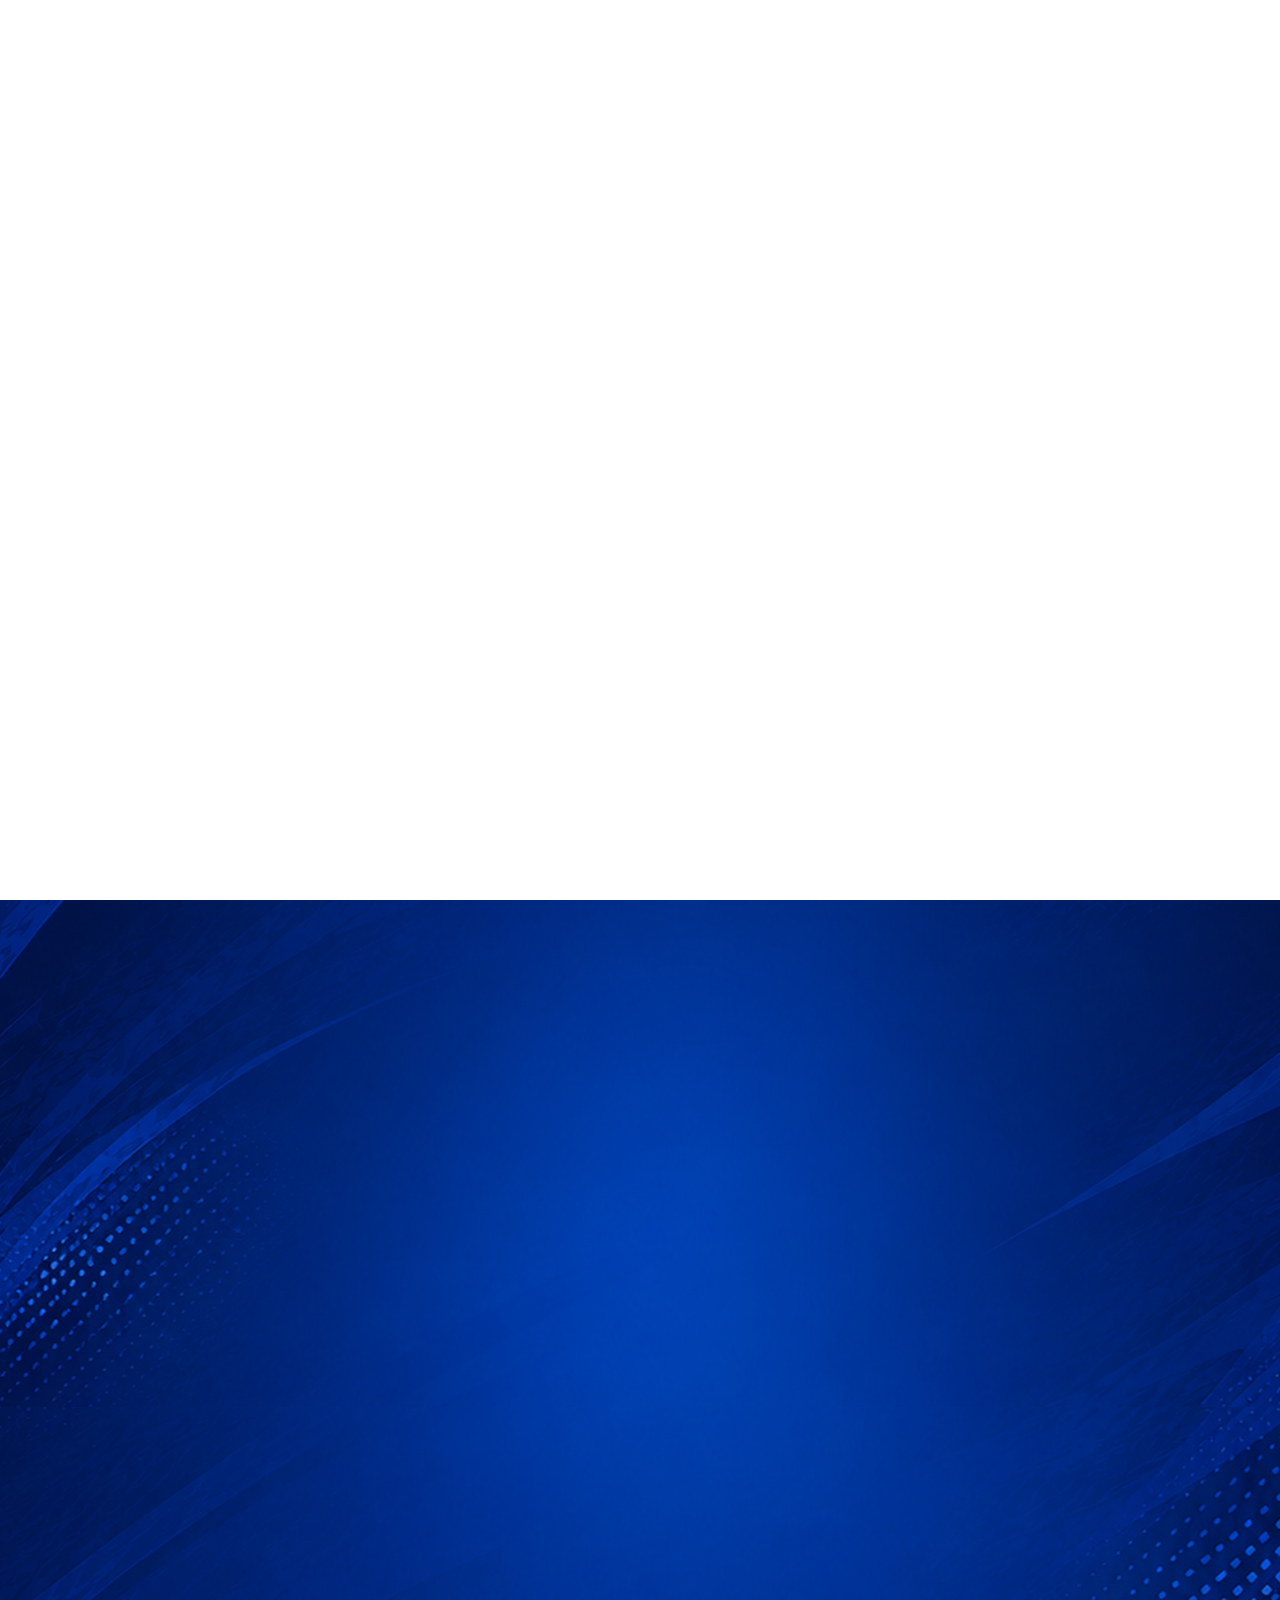
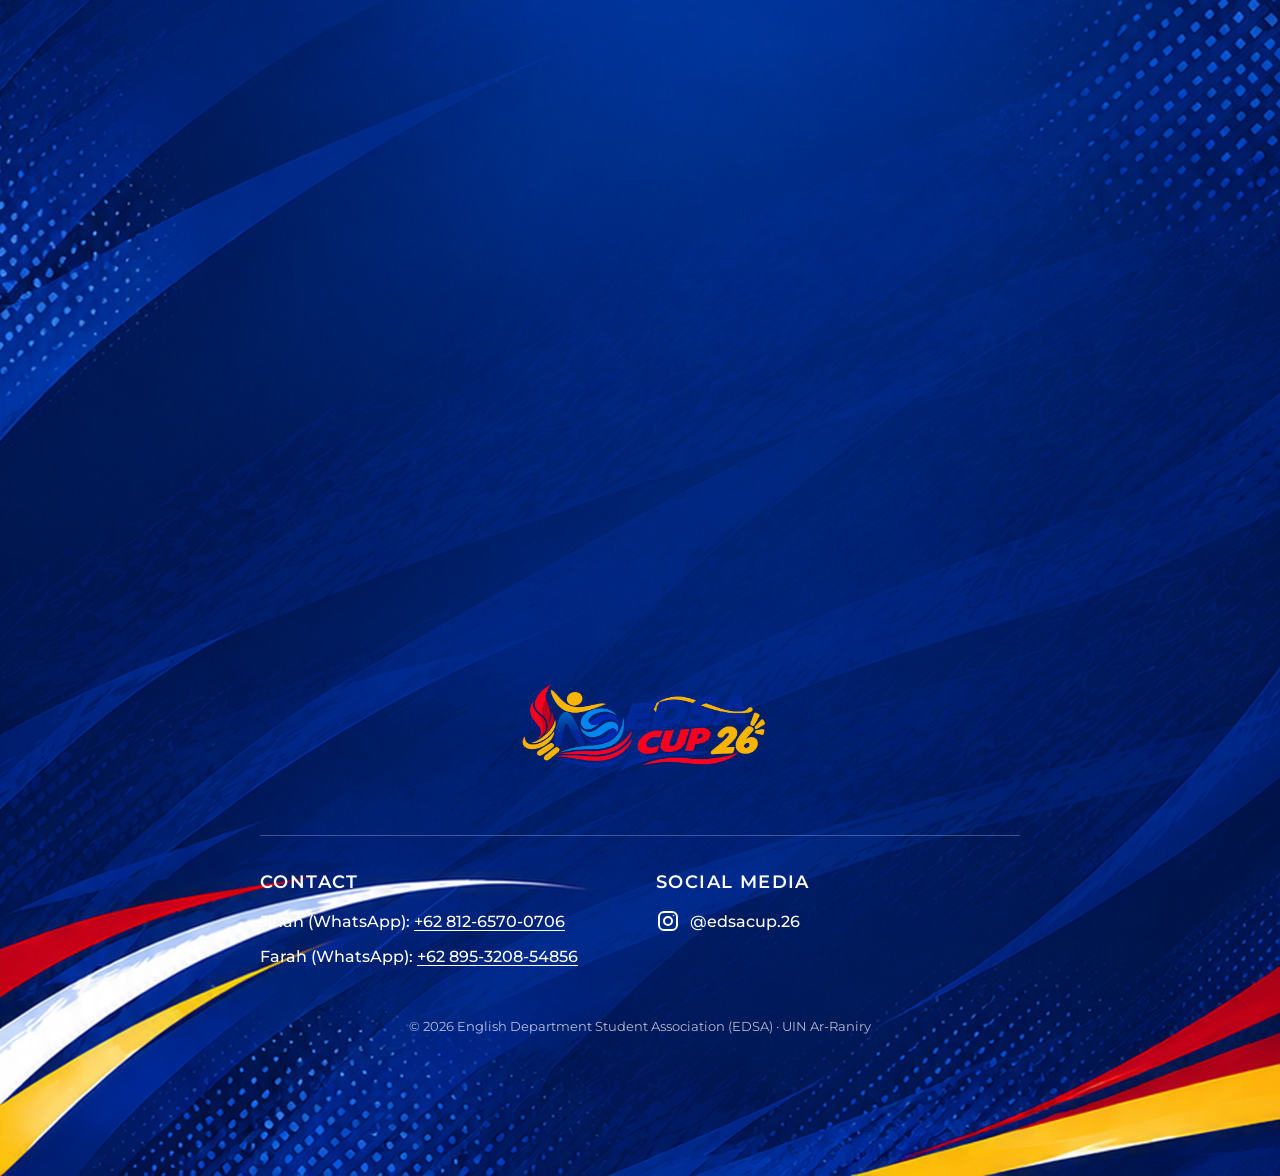
==== index.html @ c95a0385 "Fix HTML structure and update event details" ====
<!DOCTYPE html>
<html lang="en">
<head>
  <meta charset="UTF-8">
  <meta name="viewport" content="width=device-width, initial-scale=1.0">
  <title>EDSA Cup 2026</title>
  <meta name="description" content="EDSA Cup 26 - Badminton and Futsal tournament by the English Department Student Association, UIN Ar-Raniry.">
  <link rel="icon" href="Picture/Logo%20only.png">

  <link rel="preconnect" href="https://fonts.googleapis.com">
  <link rel="preconnect" href="https://fonts.gstatic.com" crossorigin>
  <link href="https://fonts.googleapis.com/css2?family=Montserrat:ital,wght@0,400;0,500;0,600;0,700;0,800;1,700&display=swap" rel="stylesheet">

  <link rel="stylesheet" href="style.css">

  <!-- Kalau intro sudah pernah diputar di kunjungan ini (misal balik dari register.html),
       sembunyikan dari awal supaya tidak ada kedipan -->
  <script>
    try {
      if (sessionStorage.getItem("edsaIntroSeen")) {
        var s = document.createElement("style");
        s.textContent = ".intro{display:none!important}body.is-intro{overflow:auto!important}";
        document.head.appendChild(s);
      }
    } catch (e) { /* abaikan */ }
  </script>
</head>
<body class="is-intro">

  <!-- INTRO VIDEO (plays first, then slides up) -->
  <div class="intro" id="intro" aria-label="EDSA Cup 2026 intro">
    <video class="intro__video" id="intro-video" playsinline preload="auto">
      <source src="Video/EDSA_Cup_26_logo_motion.mp4" type="video/mp4">
    </video>
    <button class="intro__skip" id="intro-skip" type="button">Skip &rsaquo;</button>
  </div>
  <noscript>
    <style>
      .intro { display: none; }
      body.is-intro { overflow: auto; }
    </style>
  </noscript>

  <!-- NAVBAR -->
  <header class="navbar" id="navbar">
    <a href="#home" class="navbar__brand">
      <img src="Picture/Logo%20only.png" alt="EDSA Cup logo" class="navbar__logo">
      <span class="navbar__title">EDSA CUP 2026</span>
    </a>
  </header>

  <main class="page">

    <!-- HERO -->
    <section class="hero" id="home">
      <div class="hero__inner">
        <div class="hero__main">
          <img src="Picture/Edsa%20cup.png" alt="EDSA Cup 26" class="hero__logo">
          <a href="register.html" class="btn-register">REGISTER</a>
        </div>

        <aside class="date-card reveal">
          <h2 class="date-card__title">DATE EVENT</h2>
          <p>Badminton competition : 5 &amp; 6 December 2026</p>
          <p>Futsal competition : 6 December 2026</p>
          <p class="date-card__note">Note : Badminton have two days competition</p>
        </aside>
      </div>
    </section>

    <!-- ABOUT -->
    <section class="about" id="about">
      <div class="container about__inner">
        <div class="about__text reveal">
          <h2 class="section-title">ABOUT EDSA CUP</h2>
          <p>More Than a Competition, It's a Celebration of Unity.</p>
          <p>
            EDSA Cup 26 is a sports tournament organized by the English Department
            Student Association (EDSA), bringing students together through the spirit
            of sportsmanship, teamwork, and healthy competition.
          </p>
          <p>
            Featuring Badminton and Futsal, this event provides a platform for students
            to showcase their talents, challenge their limits, and build meaningful
            connections beyond the classroom.
          </p>
          <p>
            Through every match and every moment, we believe that true victory is not
            only about winning, but also about courage, unity, and the passion to grow
            together.
          </p>
          <p><strong>Play Bold, Stay Gold.</strong></p>
        </div>
        <img src="Picture/SPORTS.png" alt="" class="about__art reveal" aria-hidden="true">
      </div>
    </section>

    <!-- COMPETITIONS -->
    <section class="competition" id="competition">
      <div class="container">
        <h2 class="section-title reveal">EVENT COMPETITION</h2>

        <div class="comp-grid">
          <article class="comp-card comp-card--futsal reveal">
            <img src="Picture/futsal.jpg" alt="Futsal player" class="comp-card__img">
            <div class="comp-card__body">
              <h3 class="comp-card__title">FUTSAL</h3>
              <p class="comp-card__date">5 December 2026</p>
              <a href="register.html#futsal" class="comp-card__btn">Register</a>
            </div>
          </article>

          <article class="comp-card comp-card--badminton reveal">
            <img src="Picture/badminton.jpg" alt="Badminton player" class="comp-card__img">
            <div class="comp-card__body">
              <h3 class="comp-card__title">BADMINTON</h3>
              <p class="comp-card__date">5 &amp; 6 December 2026</p>
              <a href="register.html#badminton" class="comp-card__btn">Register</a>
            </div>
          </article>
        </div>
      </div>
    </section>

    <!-- FOOTER / CONTACT -->
    <footer class="footer" id="contact">
      <div class="container footer__inner">
        <img src="Picture/Edsa%20cup.png" alt="EDSA Cup 26" class="footer__logo">

        <div class="footer__info">
          <div class="footer__col">
            <h3 class="footer__heading">CONTACT</h3>
            <ul class="contact-list" id="contact-list">
              <!-- Diisi otomatis dari script.js (CONFIG.contacts) -->
            </ul>
          </div>

          <div class="footer__col">
            <h3 class="footer__heading">SOCIAL MEDIA</h3>
            <ul class="contact-list">
              <li>
                <a href="#" class="social-link" id="instagram-link" target="_blank" rel="noopener noreferrer">
                  <svg class="social-link__icon" viewBox="0 0 24 24" fill="none" stroke="currentColor" stroke-width="2" stroke-linecap="round" stroke-linejoin="round" aria-hidden="true">
                    <rect x="3" y="3" width="18" height="18" rx="5"></rect>
                    <circle cx="12" cy="12" r="4"></circle>
                    <circle cx="17.5" cy="6.5" r="0.8" fill="currentColor" stroke="none"></circle>
                  </svg>
                  <span id="instagram-text">Instagram</span>
                </a>
              </li>
            </ul>
          </div>
        </div>

        <p class="footer__copy">&copy; 2026 English Department Student Association (EDSA) &middot; UIN Ar-Raniry</p>
      </div>
    </footer>

  </main>

  <script src="script.js"></script>
</body>
</html>
---- style.css ----
/* ==========================================================
   EDSA CUP 2026 - style.css
   ========================================================== */

:root {
  --blue-dark: #02307f;
  --blue: #0a3fa5;
  --blue-light: #5d7fb8;
  --purple: #4b3f9a;
  --purple-hover: #5c4fb5;
  --red: #f81414;
  --lime: #dcf50c;
  --white: #ffffff;
  --radius: 18px;
  --nav-h: 58px;
  --font: "Montserrat", system-ui, -apple-system, "Segoe UI", sans-serif;
}

*,
*::before,
*::after {
  box-sizing: border-box;
}

html {
  scroll-behavior: smooth;
  scroll-padding-top: var(--nav-h);
}

body {
  margin: 0;
  font-family: var(--font);
  color: var(--white);
  background: var(--blue-dark);
  line-height: 1.6;
  -webkit-font-smoothing: antialiased;
}

img {
  max-width: 100%;
  display: block;
}

p {
  margin: 0 0 0.6rem;
}

.container {
  width: min(1180px, 100% - 3rem);
  margin-inline: auto;
}

.section-title {
  font-size: clamp(1.4rem, 2.6vw, 2rem);
  font-weight: 600;
  letter-spacing: 0.01em;
  margin: 0 0 1.4rem;
}

/* ---------- INTRO VIDEO ---------- */
body.is-intro {
  overflow: hidden;
}

.intro {
  position: fixed;
  inset: 0;
  height: 100vh;
  height: 100dvh;
  z-index: 300;
  background: #ffffff; /* samakan dengan warna background videonya */
  display: flex;
  align-items: center;
  justify-content: center;
  transition: transform 0.95s cubic-bezier(0.77, 0, 0.18, 1);
  will-change: transform;
}

.intro.is-hidden {
  transform: translateY(-100%);
  pointer-events: none;
}

.intro__video {
  width: 100%;
  height: 100%;
  object-fit: cover; /* video memenuhi seluruh layar, tanpa garis/pinggiran */
}

/* tombol skip disembunyikan */
.intro__skip {
  display: none;
}

/* ---------- NAVBAR ---------- */
.navbar {
  position: fixed;
  inset: 0 0 auto 0;
  height: var(--nav-h);
  background: var(--white);
  display: flex;
  align-items: center;
  z-index: 100;
  transition: box-shadow 0.3s ease;
}

.navbar.is-scrolled {
  box-shadow: 0 4px 18px rgba(0, 0, 0, 0.25);
}

.navbar__brand {
  display: flex;
  align-items: center;
  gap: 0.9rem;
  margin-left: clamp(1rem, 12vw, 170px);
  text-decoration: none;
}

.navbar__logo {
  height: 40px;
  width: auto;
}

.navbar__title {
  color: #1b1b1b;
  font-weight: 700;
  font-style: italic;
  font-size: 1.1rem;
  letter-spacing: 0.3em;
}

/* ---------- PAGE BACKGROUND ---------- */
/* Tiap section punya background sendiri (frame 1920x1000, rasio 1.92:1).
   min-height: 52.08vw = tinggi frame asli, jadi gambar tampil utuh dan
   sambungan antar section tetap pas. */
.page {
  padding-top: var(--nav-h);
  background-color: var(--blue-dark);
}

.hero,
.about,
.competition,
.footer {
  background-color: var(--blue-dark);
  background-repeat: no-repeat;
  background-position: center;
  background-size: cover;
}

.hero {
  background-image: url("Background/bg-hero.png");
}

.about {
  background-image: url("Background/bg-about.png");
}

.competition {
  background-image: url("Background/bg-competition.png");
}

.footer {
  background-image: url("Background/bg-footer.png");
}

/* ---------- HERO ---------- */
.hero {
  position: relative;
  min-height: max(640px, 52.08vw);
  display: flex;
  align-items: center;
  padding: 3rem 0 6rem;
}

.hero__inner {
  width: min(1180px, 100% - 3rem);
  margin-inline: auto;
  display: grid;
  grid-template-columns: 1.5fr 1fr;
  align-items: start;
  gap: 2rem;
}

.hero__main {
  display: flex;
  flex-direction: column;
  align-items: flex-start;
  gap: 2.2rem;
  padding-top: 1rem;
}

.hero__logo {
  width: min(780px, 100%);
  filter: drop-shadow(0 10px 24px rgba(0, 0, 0, 0.3));
}

.btn-register {
  display: inline-block;
  background: var(--purple);
  color: var(--white);
  font-weight: 700;
  font-size: 1.05rem;
  letter-spacing: 0.02em;
  text-decoration: none;
  padding: 0.85rem 2.2rem;
  border-radius: 14px;
  margin-left: 2rem;
  box-shadow: 0 8px 22px rgba(20, 10, 80, 0.35);
  transition: transform 0.2s ease, background 0.2s ease, box-shadow 0.2s ease;
}

.btn-register:hover,
.btn-register:focus-visible {
  background: var(--purple-hover);
  transform: translateY(-3px);
  box-shadow: 0 12px 28px rgba(20, 10, 80, 0.45);
}

/* glass card */
.date-card {
  margin-top: 4.2rem;
  padding: 1.6rem 1.8rem;
  border-radius: 34px;
  background: rgba(255, 255, 255, 0.14);
  border: 1px solid rgba(255, 255, 255, 0.3);
  backdrop-filter: blur(10px);
  -webkit-backdrop-filter: blur(10px);
  box-shadow: 0 10px 30px rgba(0, 0, 0, 0.15);
}

.date-card__title {
  margin: 0 0 0.8rem;
  font-size: 1.6rem;
  font-weight: 600;
}

.date-card p {
  font-size: 0.98rem;
  font-weight: 500;
  margin-bottom: 0.45rem;
}

.date-card__note {
  margin-top: 0.8rem;
}

/* ---------- ABOUT ---------- */
.about {
  min-height: 52.08vw;
  display: flex;
  align-items: center;
  padding: 5rem 0 6rem;
}

.about__inner {
  display: grid;
  grid-template-columns: 1.6fr 1fr;
  align-items: center;
  gap: 2rem;
}

.about__text p {
  font-size: 1.02rem;
  font-weight: 500;
  margin-bottom: 0.4rem;
}

.about__art {
  width: 100%;
  max-width: 380px;
  justify-self: end;
  opacity: 0.75;
}

/* ---------- COMPETITION ---------- */
.competition {
  min-height: 52.08vw;
  display: flex;
  align-items: center;
  padding: 4rem 0 6rem;
}

.comp-grid {
  display: grid;
  grid-template-columns: repeat(2, 1fr);
  gap: 3rem;
}

.comp-card {
  display: flex;
  gap: 1.6rem;
  padding: 1rem;
  min-height: 320px;
  transition: transform 0.25s ease, box-shadow 0.25s ease;
}

.comp-card:hover {
  transform: translateY(-6px);
  box-shadow: 0 18px 36px rgba(0, 0, 0, 0.35);
}

.comp-card--futsal {
  background: var(--red);
}

.comp-card--badminton {
  background: var(--lime);
}

.comp-card__img {
  width: 46%;
  height: 100%;
  min-height: 290px;
  object-fit: cover;
  flex-shrink: 0;
}

.comp-card__body {
  display: flex;
  flex-direction: column;
  align-items: flex-start;
  padding-top: 0.2rem;
}

.comp-card__title {
  margin: 0 0 0.6rem;
  font-size: clamp(1.4rem, 2.4vw, 2rem);
  font-weight: 600;
  color: var(--white);
}

.comp-card__date {
  font-weight: 600;
  margin-bottom: 1.2rem;
}

.comp-card--futsal .comp-card__date {
  color: var(--white);
}

.comp-card--badminton .comp-card__date {
  color: #1a2a00;
}

.comp-card__btn {
  margin-top: auto;
  margin-bottom: 0.4rem;
  display: inline-block;
  padding: 0.6rem 1.5rem;
  border-radius: 12px;
  background: var(--blue-dark);
  color: var(--white);
  font-weight: 700;
  font-size: 0.9rem;
  text-decoration: none;
  transition: transform 0.2s ease, background 0.2s ease;
}

.comp-card__btn:hover,
.comp-card__btn:focus-visible {
  background: var(--purple);
  transform: translateY(-2px);
}

/* ---------- FOOTER ---------- */
.footer {
  min-height: 52.08vw;
  display: flex;
  align-items: center;
  padding: 4rem 0 2rem;
  text-align: center;
}

.footer__inner {
  margin-inline: auto;
}

.footer__inner {
  display: flex;
  flex-direction: column;
  align-items: center;
  gap: 1rem;
}

.footer__logo {
  width: min(280px, 70%);
}

.footer__cta {
  font-size: 1.15rem;
  font-weight: 600;
  margin: 0.4rem 0 0;
}

.footer .btn-register {
  margin-left: 0;
}

.footer__info {
  width: 100%;
  margin-top: 2rem;
  padding-top: 2rem;
  border-top: 1px solid rgba(255, 255, 255, 0.25);
  display: grid;
  grid-template-columns: repeat(2, 1fr);
  gap: 2rem;
  text-align: left;
  max-width: 760px;
}

.footer__heading {
  margin: 0 0 0.8rem;
  font-size: 1.1rem;
  font-weight: 600;
  letter-spacing: 0.08em;
}

.contact-list {
  list-style: none;
  margin: 0;
  padding: 0;
  display: flex;
  flex-direction: column;
  gap: 0.6rem;
  font-weight: 500;
}

.contact-list a {
  color: var(--white);
  text-underline-offset: 3px;
}

.contact-list a:hover,
.contact-list a:focus-visible {
  color: var(--lime);
}

.social-link {
  display: inline-flex;
  align-items: center;
  gap: 0.6rem;
  text-decoration: none;
}

.social-link__icon {
  width: 24px;
  height: 24px;
}

.footer__copy {
  margin-top: 2rem;
  font-size: 0.8rem;
  opacity: 0.7;
}

/* ---------- REVEAL ON SCROLL ---------- */
.reveal {
  opacity: 0;
  transform: translateY(26px);
  transition: opacity 0.7s ease, transform 0.7s ease;
}

.reveal.is-visible {
  opacity: 1;
  transform: none;
}

/* the hover transform on cards should win after reveal */
.comp-card.reveal.is-visible:hover {
  transform: translateY(-6px);
}

/* ---------- RESPONSIVE ---------- */
@media (max-width: 960px) {
  .hero {
    min-height: auto;
    padding-bottom: 4rem;
  }

  .hero__inner,
  .about__inner {
    grid-template-columns: 1fr;
  }

  .hero__main {
    align-items: center;
    text-align: center;
  }

  .btn-register {
    margin-left: 0;
  }

  .date-card {
    margin-top: 1rem;
  }

  .about__art {
    justify-self: center;
    max-width: 300px;
  }

  .comp-grid {
    grid-template-columns: 1fr;
    gap: 2rem;
  }
}

@media (max-width: 600px) {
  .footer__info {
    grid-template-columns: 1fr;
    text-align: center;
  }

  .social-link {
    justify-content: center;
  }
}

@media (max-width: 560px) {
  :root {
    --nav-h: 54px;
  }

  .navbar__brand {
    margin-left: 1rem;
    gap: 0.6rem;
  }

  .navbar__logo {
    height: 34px;
  }

  .navbar__title {
    font-size: 0.9rem;
    letter-spacing: 0.2em;
  }

  .about {
    padding: 3rem 0 4rem;
  }

  .comp-card {
    flex-direction: column;
    min-height: 0;
  }

  .comp-card__img {
    width: 100%;
    height: 240px;
    min-height: 0;
  }

  .comp-card__btn {
    margin-top: 0.4rem;
  }
}

@media (prefers-reduced-motion: reduce) {
  html {
    scroll-behavior: auto;
  }

  .reveal {
    opacity: 1;
    transform: none;
    transition: none;
  }
}
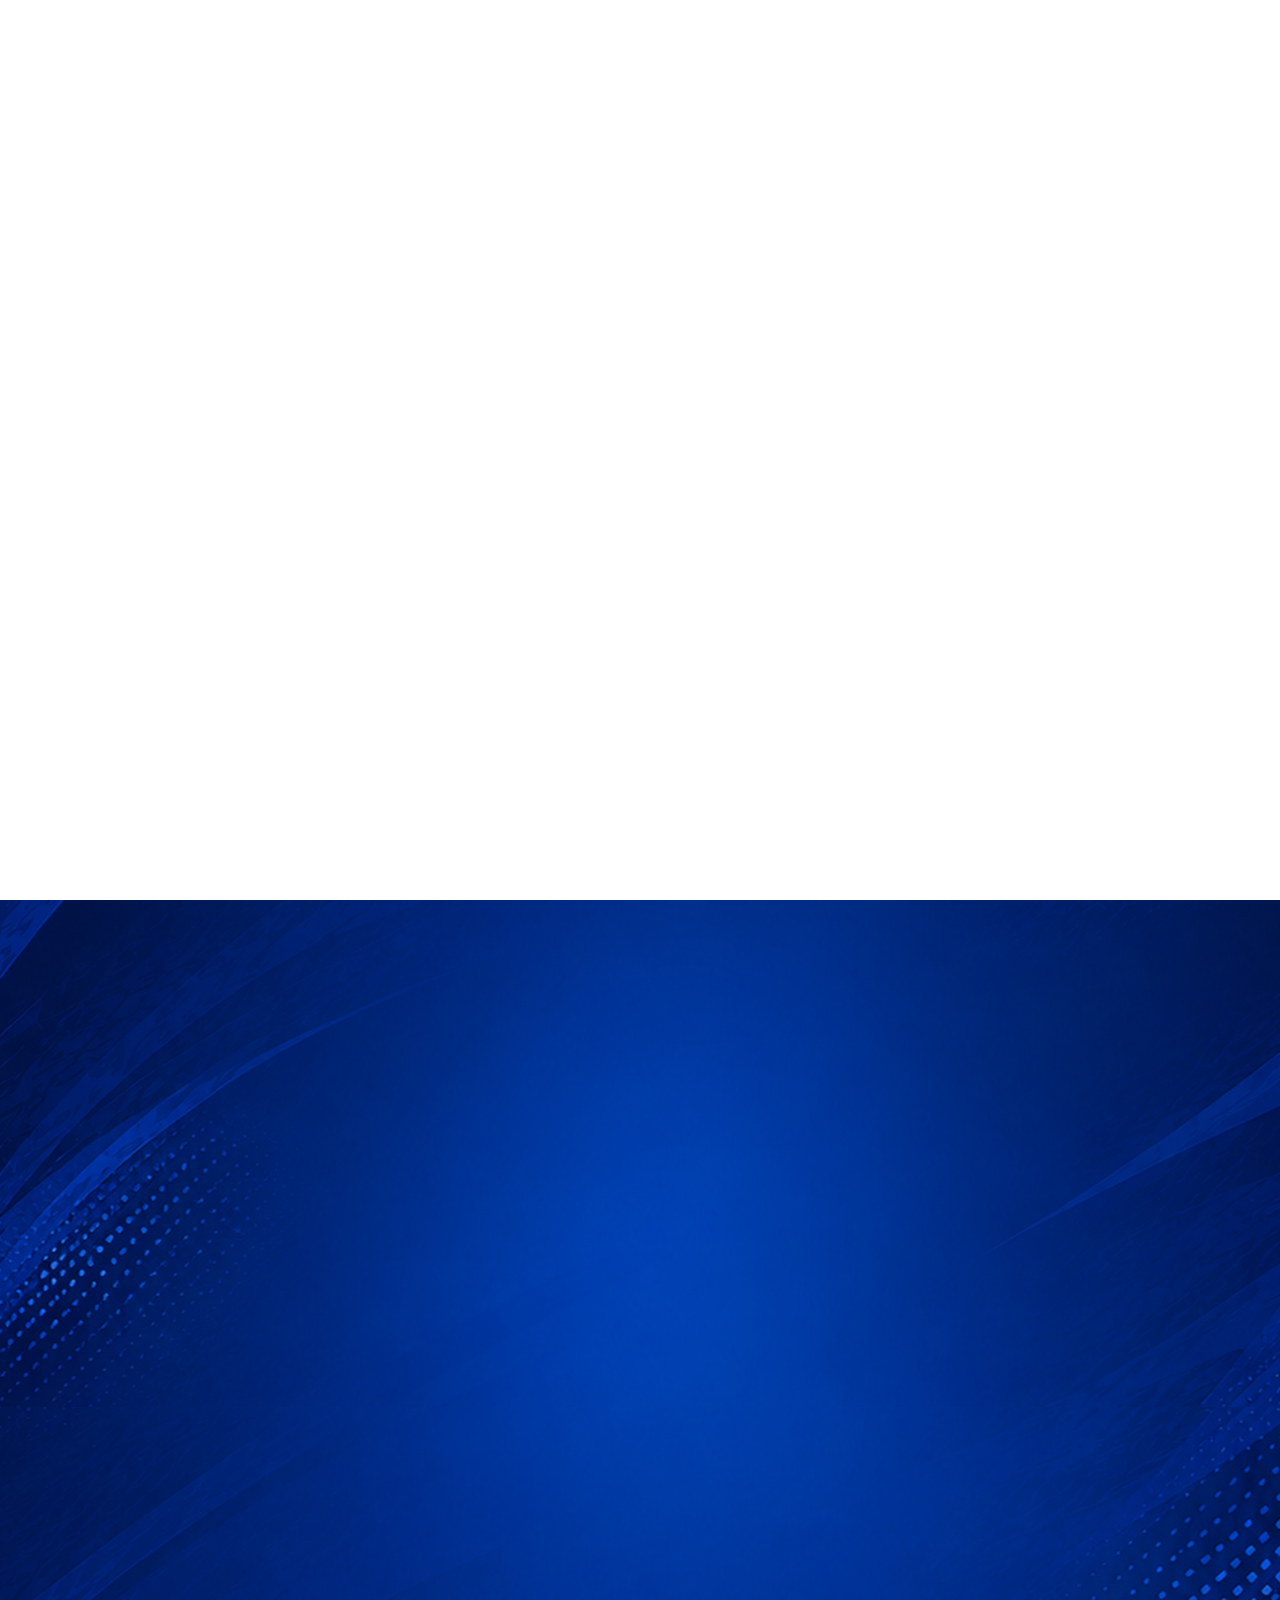
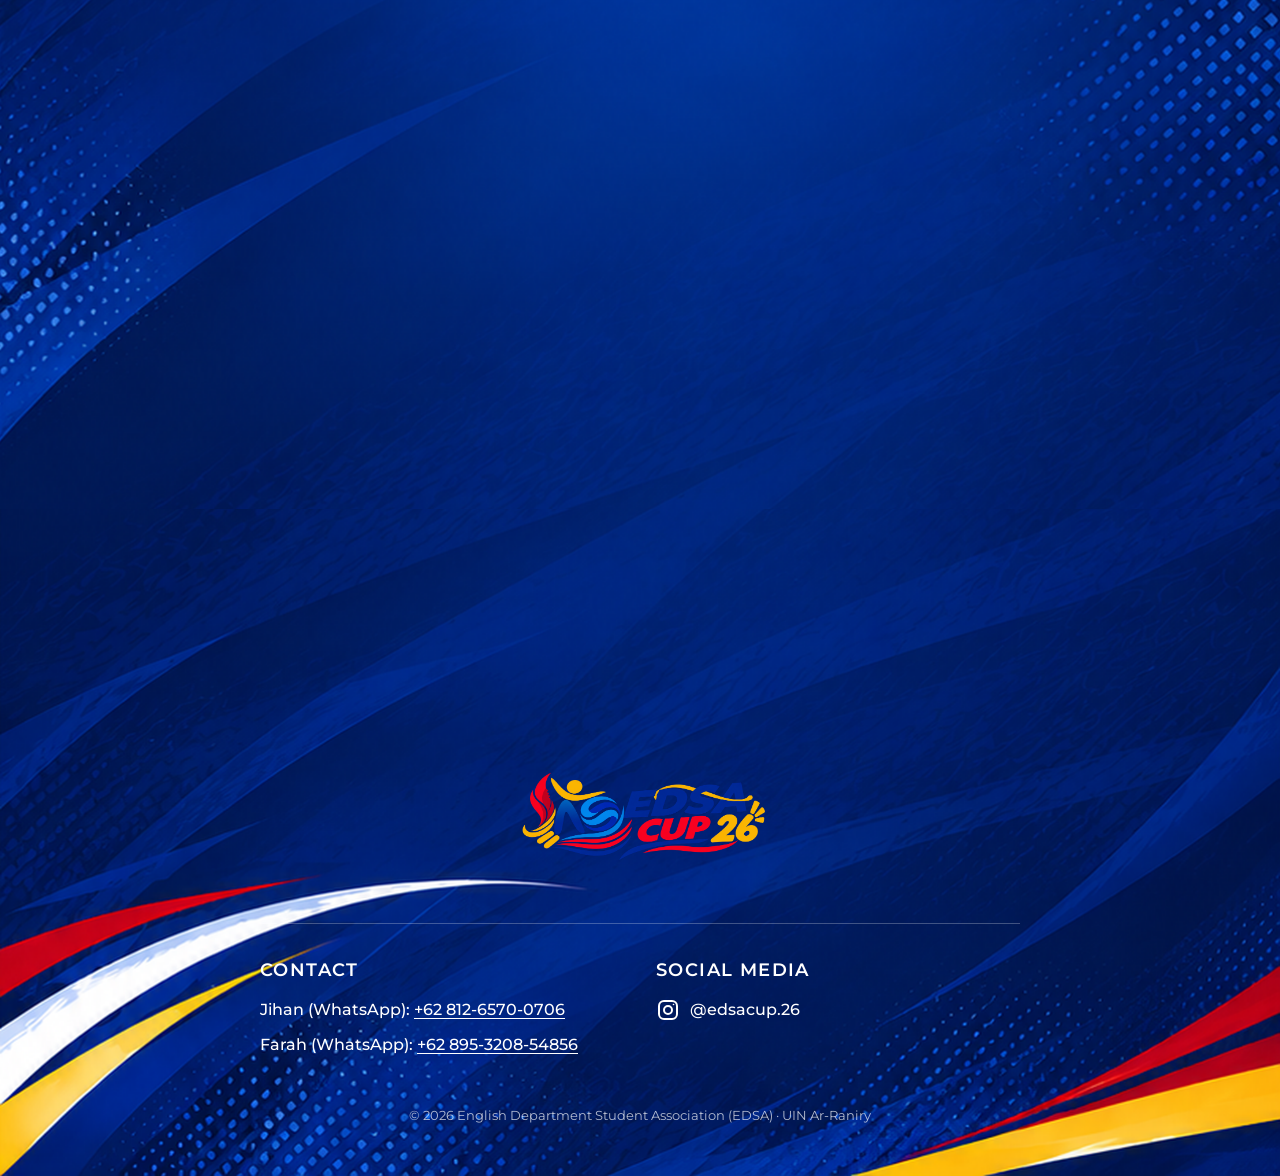
==== commit 35b73c62: "lot of change" ====
--- a/index.html
+++ b/index.html
@@ -45,8 +45,14 @@
   <header class="navbar" id="navbar">
     <a href="#home" class="navbar__brand">
       <img src="Picture/Logo%20only.png" alt="EDSA Cup logo" class="navbar__logo">
-      <span class="navbar__title">EDSA CUP 2026</span>
+      <span class="navbar__title">EDSA CUP 2026</span>      
     </a>
+
+    <nav class="navbar__nav" aria-label="Main navigation">
+      <a href="#about" class="navbar__link">About</a>
+      <a href="#competition" class="navbar__link">Event</a>
+      <a href="#contact" class="navbar__link">Contact</a>
+    </nav>
   </header>
 
   <main class="page">
@@ -62,7 +68,7 @@
         <aside class="date-card reveal">
           <h2 class="date-card__title">DATE EVENT</h2>
           <p>Badminton competition : 5 &amp; 6 December 2026</p>
-          <p>Futsal competition : 6 December 2026</p>
+          <p>Futsal competition : 5 December 2026</p>
           <p class="date-card__note">Note : Badminton have two days competition</p>
         </aside>
       </div>
@@ -105,7 +111,7 @@
             <img src="Picture/futsal.jpg" alt="Futsal player" class="comp-card__img">
             <div class="comp-card__body">
               <h3 class="comp-card__title">FUTSAL</h3>
-              <p class="comp-card__date">5 December 2026</p>
+              <p class="comp-card__date">6 December 2026</p>
               <a href="register.html#futsal" class="comp-card__btn">Register</a>
             </div>
           </article>
@@ -160,4 +166,4 @@
 
   <script src="script.js"></script>
 </body>
-</html>
+</html>
--- a/style.css
+++ b/style.css
@@ -114,6 +114,29 @@
   gap: 0.9rem;
   margin-left: clamp(1rem, 12vw, 170px);
   text-decoration: none;
+}
+
+.navbar__nav {
+  display: flex;
+  align-items: center;
+  gap: clamp(1rem, 2.5vw, 2.5rem);
+  margin-left: auto;
+  margin-right: clamp(1rem, 12vw, 170px);
+}
+
+.navbar__link {
+  color: #1b1b1b;
+  font-size: 0.95rem;
+  font-weight: 700;
+  text-decoration: none;
+  text-transform: uppercase;
+  letter-spacing: 0.08em;
+  transition: color 0.2s ease;
+}
+
+.navbar__link:hover,
+.navbar__link:focus-visible {
+  color: var(--blue);
 }
 
 .navbar__logo {
@@ -367,8 +390,8 @@
 .footer {
   min-height: 52.08vw;
   display: flex;
-  align-items: center;
-  padding: 4rem 0 2rem;
+  align-items: flex-end;
+  padding: 4rem 0 2.5rem;
   text-align: center;
 }
 
@@ -524,8 +547,19 @@
   }
 
   .navbar__brand {
-    margin-left: 1rem;
-    gap: 0.6rem;
+    margin-left: 0.75rem;
+    gap: 0.45rem;
+  }
+
+  .navbar__nav {
+    gap: 0.55rem;
+    margin-left: auto;
+    margin-right: 0.75rem;
+  }
+
+  .navbar__link {
+    font-size: 0.65rem;
+    letter-spacing: 0.02em;
   }
 
   .navbar__logo {
@@ -533,8 +567,7 @@
   }
 
   .navbar__title {
-    font-size: 0.9rem;
-    letter-spacing: 0.2em;
+    display: none;
   }
 
   .about {
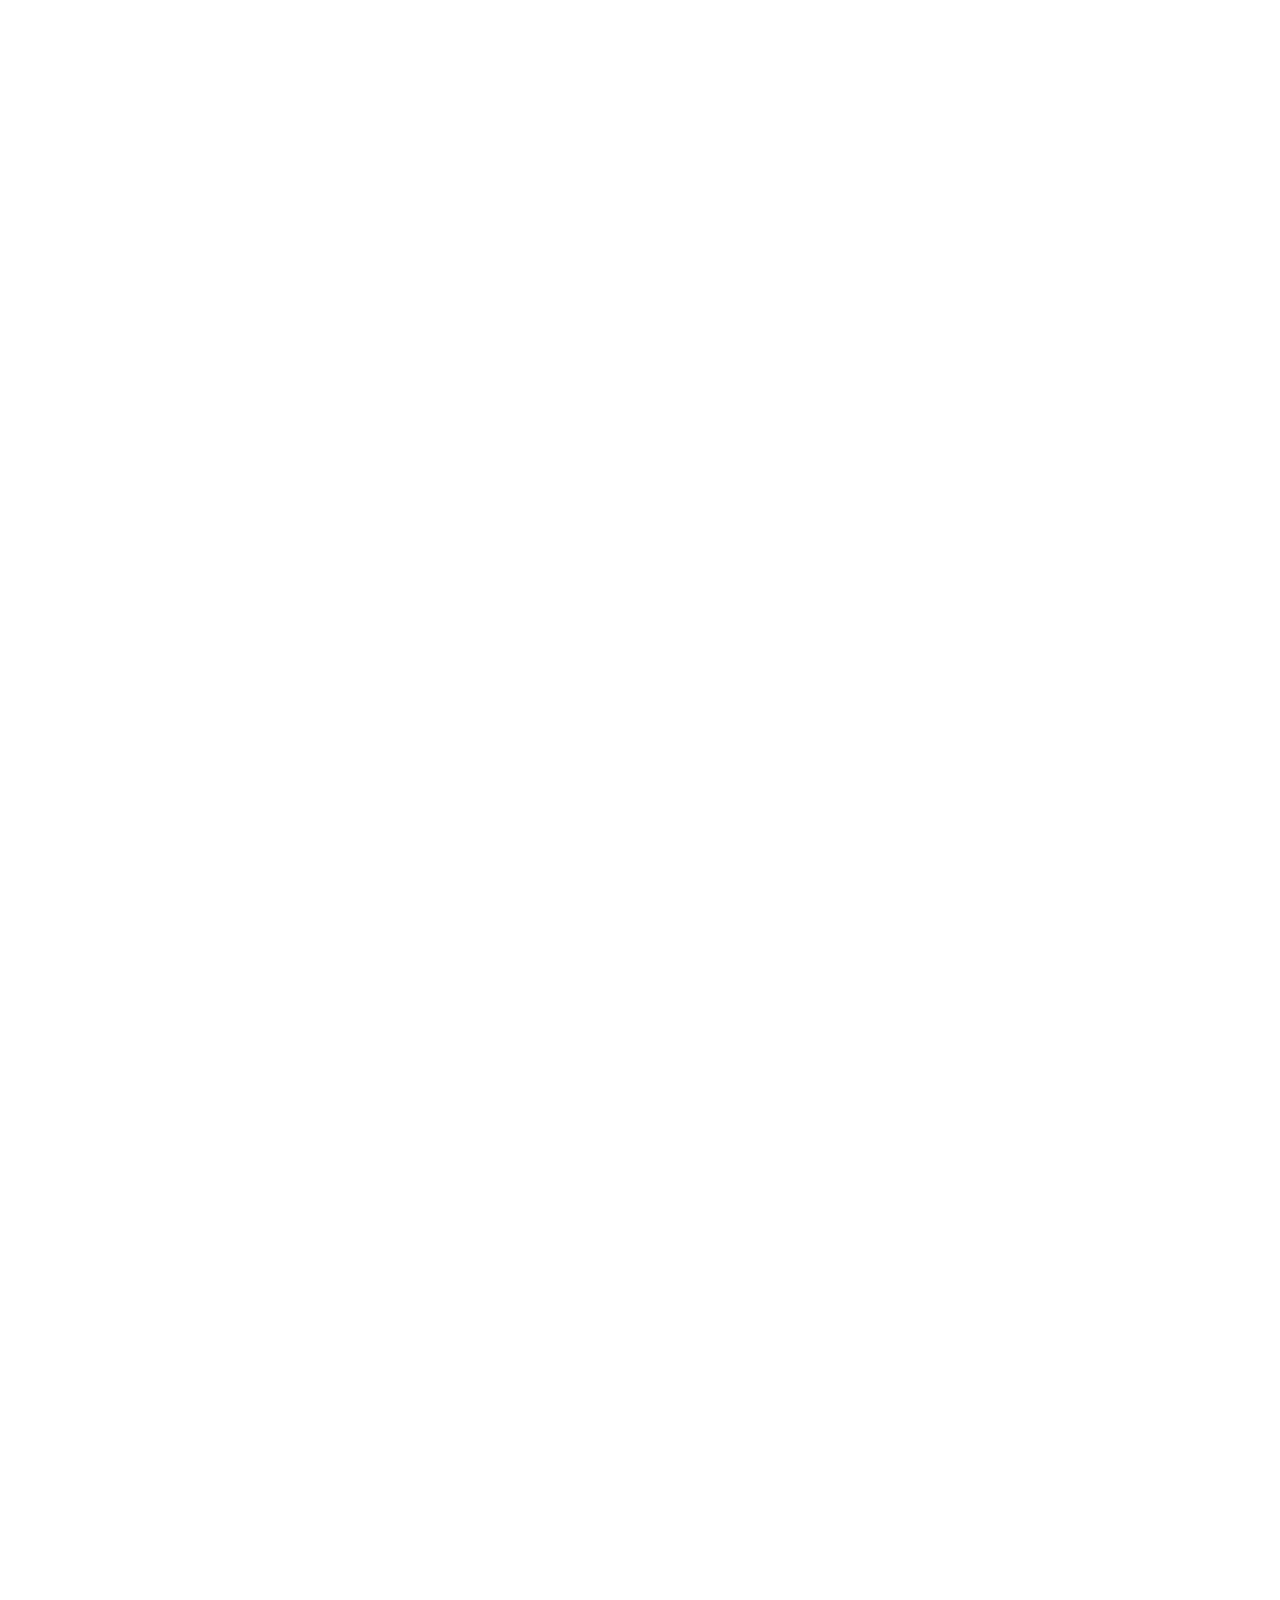
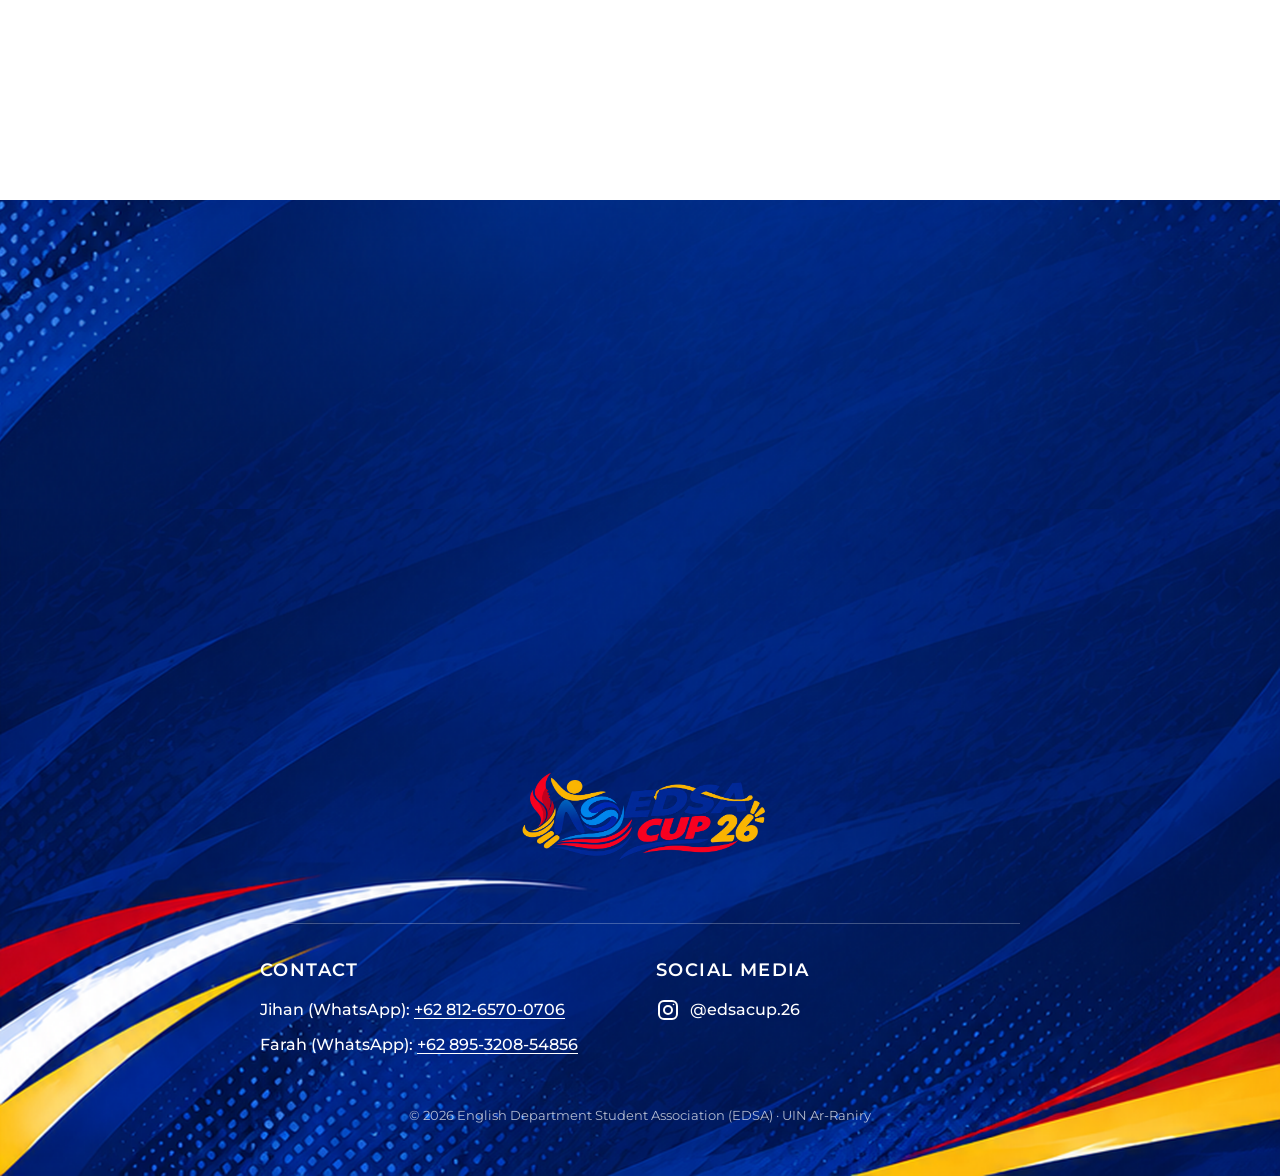
==== commit 9c6b76c6: "lot of changes again" ====
--- a/index.html
+++ b/index.html
@@ -112,6 +112,7 @@
             <div class="comp-card__body">
               <h3 class="comp-card__title">FUTSAL</h3>
               <p class="comp-card__date">6 December 2026</p>
+              <p class="comp-card__description">Date Register : 23 - 30 November 2026</p>
               <a href="register.html#futsal" class="comp-card__btn">Register</a>
             </div>
           </article>
@@ -121,6 +122,7 @@
             <div class="comp-card__body">
               <h3 class="comp-card__title">BADMINTON</h3>
               <p class="comp-card__date">5 &amp; 6 December 2026</p>
+              <p class="comp-card__description">Date Register : 23 - 30 November 2026</p>
               <a href="register.html#badminton" class="comp-card__btn">Register</a>
             </div>
           </article>
--- a/style.css
+++ b/style.css
@@ -90,6 +90,80 @@
 /* tombol skip disembunyikan */
 .intro__skip {
   display: none;
+}
+
+/* ---------- PAGE TRANSITION (layar putih slide antar halaman) ----------
+   Maju  : putih naik dari bawah -> di halaman baru slide ke ATAS
+   Balik : putih turun dari atas -> di halaman baru slide ke BAWAH
+   ::before = layar putih saat halaman baru dibuka
+   ::after  = layar putih yang menutup saat pindah halaman */
+body::before,
+body::after {
+  content: "";
+  position: fixed;
+  inset: 0;
+  z-index: 500;
+  background: #ffffff;
+  pointer-events: none;
+  transition: transform 0.8s cubic-bezier(0.77, 0, 0.18, 1);
+  will-change: transform;
+}
+
+/* --- masuk (halaman baru dibuka) --- */
+body::before {
+  transform: translateY(0);
+  animation: wipeFailsafe 0.01s linear 4s forwards; /* pengaman kalau JS gagal jalan */
+}
+
+body.wipe-done::before {
+  transform: translateY(-100%);   /* maju: slide ke atas */
+}
+
+body.wipe-back.wipe-done::before {
+  transform: translateY(100%);    /* balik: slide ke bawah */
+}
+
+body.wipe-skip::before {
+  display: none;
+}
+
+/* --- keluar (klik link ke halaman lain) --- */
+body::after {
+  transform: translateY(100%);    /* maju: mulai dari bawah */
+}
+
+body.wipe-from-top::after {
+  transform: translateY(-100%);   /* balik: mulai dari atas */
+}
+
+body.wipe-out::after {
+  transform: translateY(0);       /* menutup layar */
+}
+
+/* halaman dipulihkan dari cache (tombol Back/Forward) dalam keadaan tertutup putih */
+body.wipe-after-up::after {
+  transform: translateY(-100%);
+}
+
+body.wipe-after-down::after {
+  transform: translateY(100%);
+}
+
+body.wipe-reset::after {
+  transition: none;
+}
+
+@keyframes wipeFailsafe {
+  to {
+    visibility: hidden;
+  }
+}
+
+@media (prefers-reduced-motion: reduce) {
+  body::before,
+  body::after {
+    display: none;
+  }
 }
 
 /* ---------- NAVBAR ---------- */
@@ -362,8 +436,20 @@
   color: var(--white);
 }
 
-.comp-card--badminton .comp-card__date {
-  color: #1a2a00;
+.comp-card--futsal .comp-card__description {
+  color: var(--white);
+}
+
+/* kartu Badminton: semua tulisan hitam */
+.comp-card--badminton .comp-card__title,
+.comp-card--badminton .comp-card__date,
+.comp-card--badminton .comp-card__description {
+  color: #000000;
+}
+
+.comp-card__description {
+  margin-top: -0.7rem; /* rapatkan dengan baris tanggal di atasnya */
+  font-weight: 500;
 }
 
 .comp-card__btn {
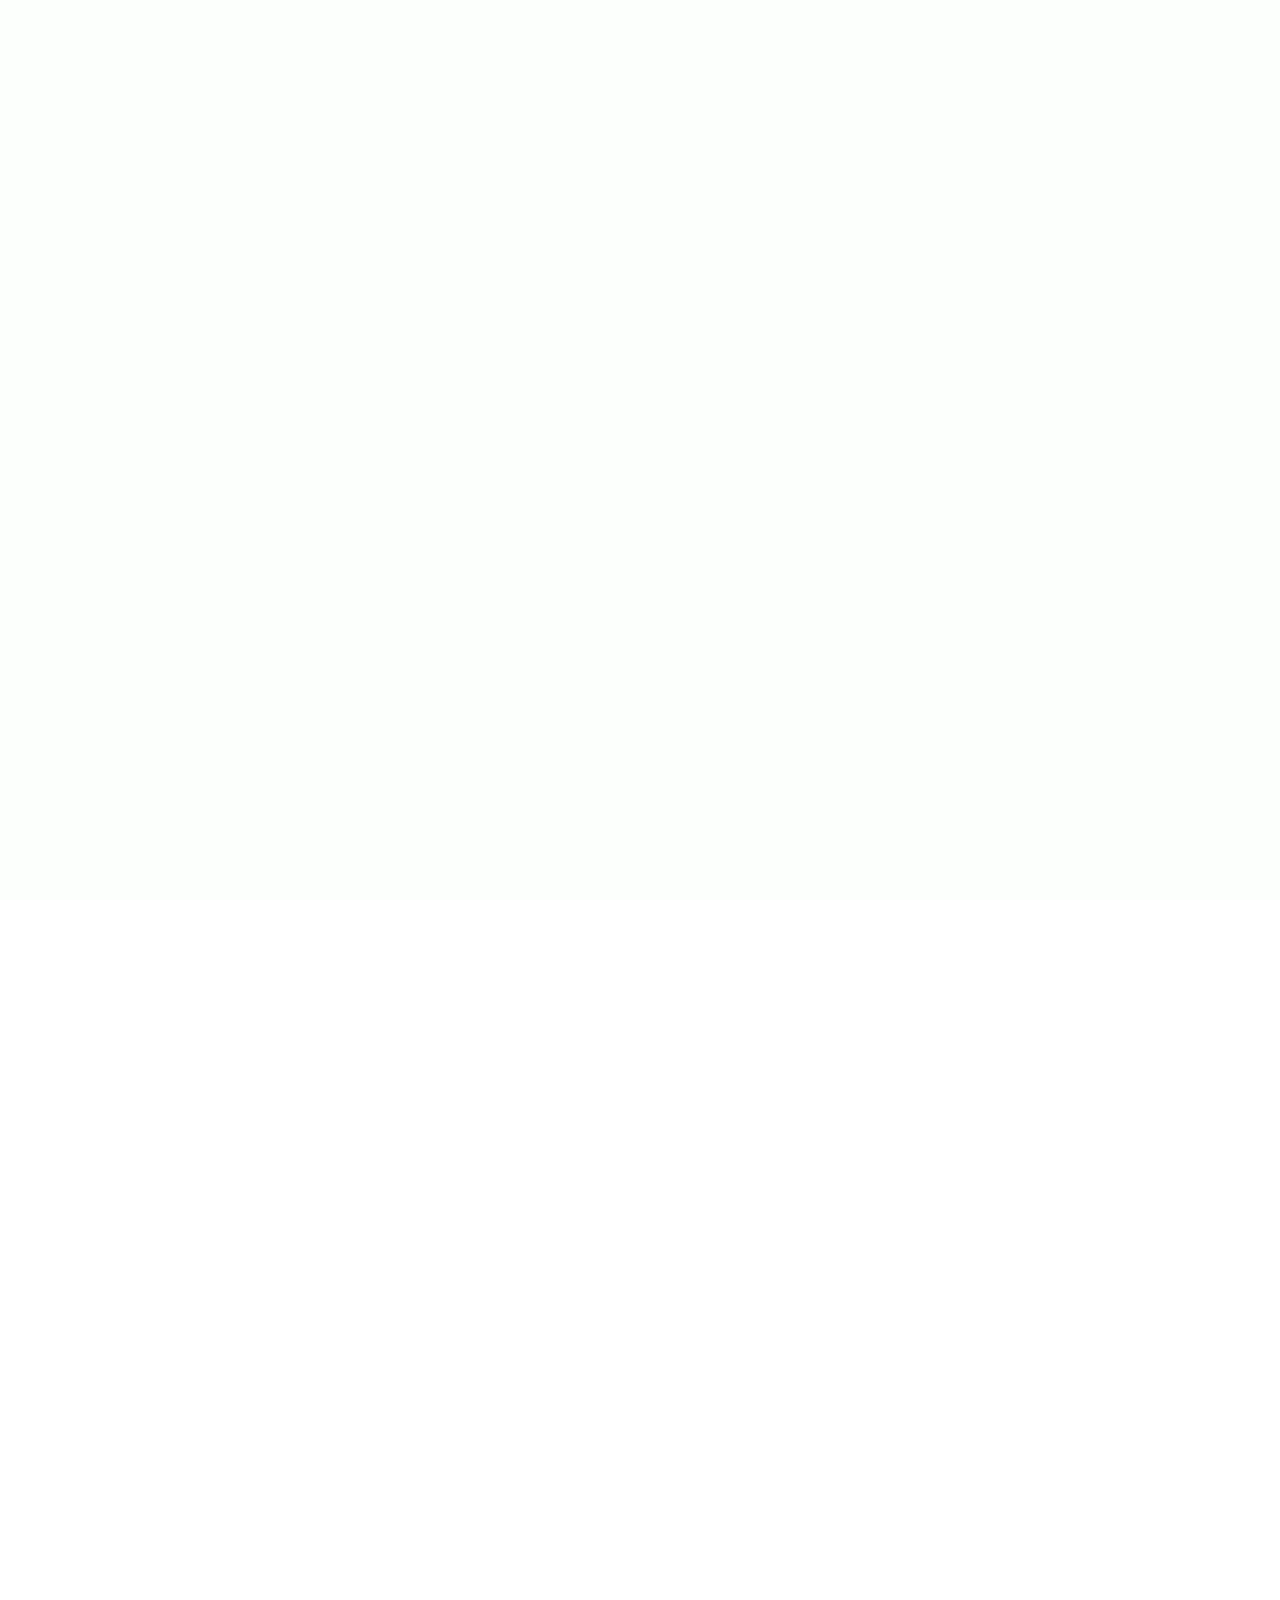
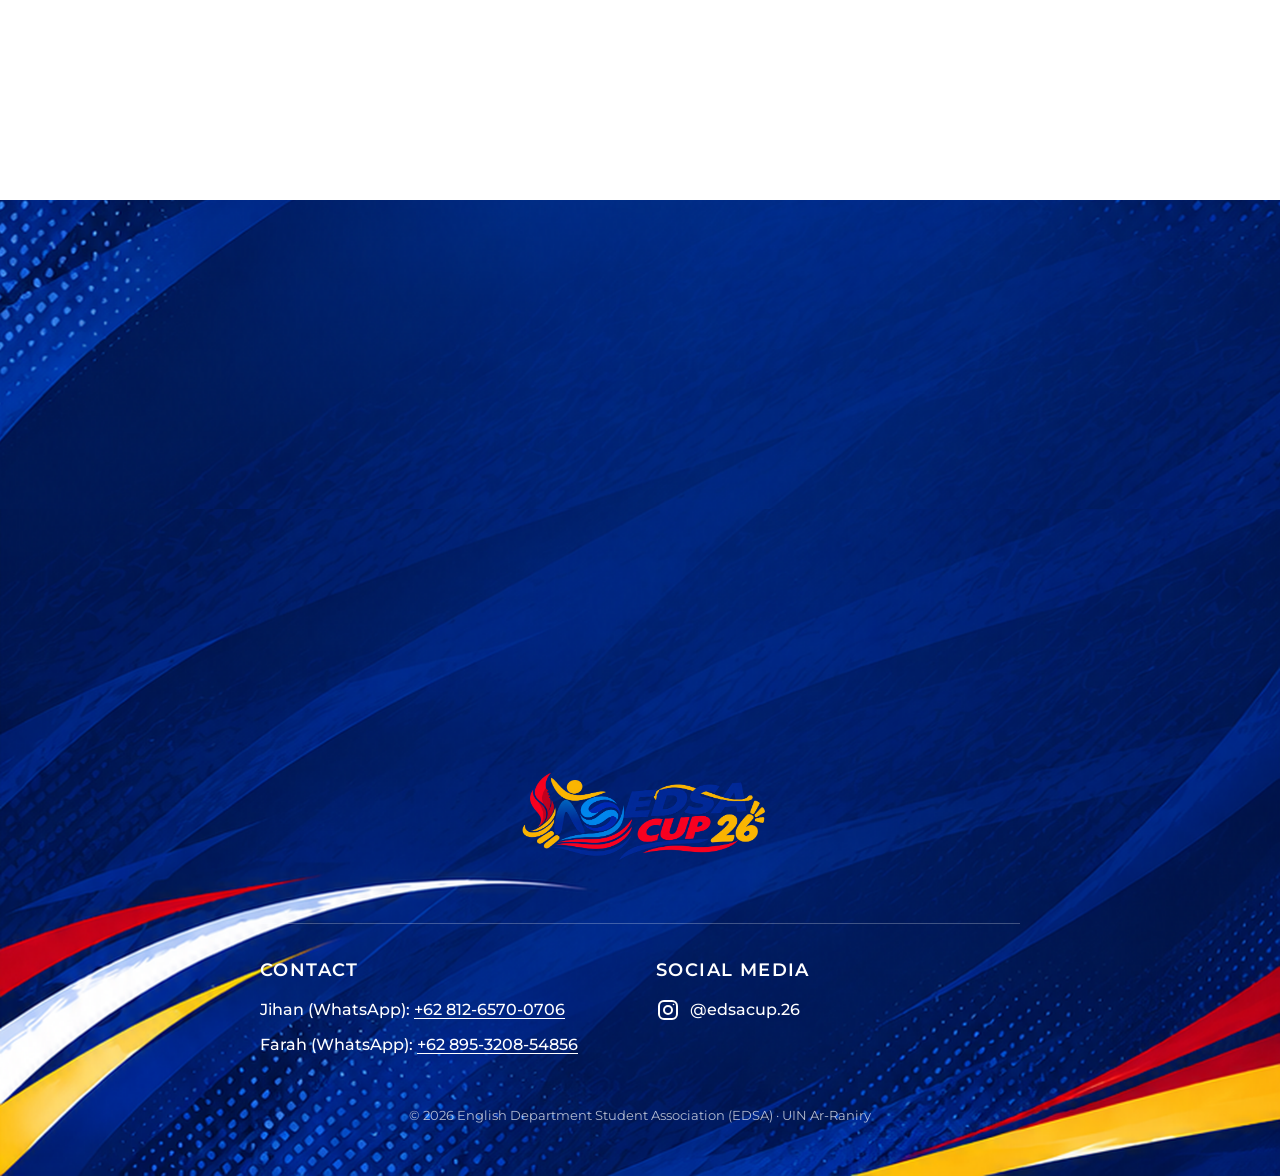
==== commit 534f4cd0: "fix bg mobile size and change date event" ====
--- a/index.html
+++ b/index.html
@@ -67,8 +67,8 @@
 
         <aside class="date-card reveal">
           <h2 class="date-card__title">DATE EVENT</h2>
-          <p>Badminton competition : 5 &amp; 6 December 2026</p>
-          <p>Futsal competition : 5 December 2026</p>
+          <p>Badminton competition : 12 &amp; 13 December 2026</p>
+          <p>Futsal competition : 12 December 2026</p>
           <p class="date-card__note">Note : Badminton have two days competition</p>
         </aside>
       </div>
@@ -112,7 +112,7 @@
             <div class="comp-card__body">
               <h3 class="comp-card__title">FUTSAL</h3>
               <p class="comp-card__date">6 December 2026</p>
-              <p class="comp-card__description">Date Register : 23 - 30 November 2026</p>
+              <p class="comp-card__description">Date Register : 23 November - 05 December 2026</p>
               <a href="register.html#futsal" class="comp-card__btn">Register</a>
             </div>
           </article>
@@ -121,8 +121,8 @@
             <img src="Picture/badminton.jpg" alt="Badminton player" class="comp-card__img">
             <div class="comp-card__body">
               <h3 class="comp-card__title">BADMINTON</h3>
-              <p class="comp-card__date">5 &amp; 6 December 2026</p>
-              <p class="comp-card__description">Date Register : 23 - 30 November 2026</p>
+              <p class="comp-card__date">5 &amp; 12 & 13 December 2026</p>
+              <p class="comp-card__description">Date Register : 23 November - 05 December 2026</p>
               <a href="register.html#badminton" class="comp-card__btn">Register</a>
             </div>
           </article>
--- a/style.css
+++ b/style.css
@@ -68,7 +68,7 @@
   height: 100vh;
   height: 100dvh;
   z-index: 300;
-  background: #ffffff; /* samakan dengan warna background videonya */
+  background: #fcfffc; /* sama persis dengan warna latar videonya saat tampil di browser */
   display: flex;
   align-items: center;
   justify-content: center;
@@ -85,6 +85,15 @@
   width: 100%;
   height: 100%;
   object-fit: cover; /* video memenuhi seluruh layar, tanpa garis/pinggiran */
+}
+
+/* HP posisi tegak: video 16:9 kalau di-cover akan terpotong parah (logo kepotong).
+   Tampilkan utuh; sisa atas-bawah sewarna dengan latar video, jadi tidak ada garis. */
+@media (orientation: portrait) {
+  .intro__video {
+    object-fit: contain;
+    transform: scale(1.18);
+  }
 }
 
 /* tombol skip disembunyikan */
@@ -538,6 +547,7 @@
 .contact-list a {
   color: var(--white);
   text-underline-offset: 3px;
+  white-space: nowrap; /* nomor telepon tidak terpotong di tanda hubung */
 }
 
 .contact-list a:hover,
@@ -620,10 +630,35 @@
   .footer__info {
     grid-template-columns: 1fr;
     text-align: center;
+    margin-top: 1.5rem;
+    padding: 1.6rem 1.2rem;
+    border: 1px solid rgba(255, 255, 255, 0.2);
+    border-radius: 22px;
+    background: rgba(2, 24, 74, 0.62);
+    -webkit-backdrop-filter: blur(6px);
+    backdrop-filter: blur(6px);
   }
 
   .social-link {
     justify-content: center;
+  }
+}
+
+/* layar sedang (HP miring / tablet kecil): judul dikecilkan supaya tidak menabrak menu */
+@media (max-width: 720px) {
+  .navbar__brand {
+    margin-left: 1.25rem;
+  }
+
+  .navbar__nav {
+    margin-right: 1.25rem;
+    flex-shrink: 0;
+  }
+
+  .navbar__title {
+    white-space: nowrap;
+    font-size: 0.85rem;
+    letter-spacing: 0.12em;
   }
 }
 
@@ -652,8 +687,15 @@
     height: 34px;
   }
 
+  /* judul tetap tampil di HP: ukurannya mengikuti lebar layar supaya muat bersama menu */
   .navbar__title {
-    display: none;
+    font-size: clamp(0.6rem, 2.7vw, 0.85rem);
+    letter-spacing: 0.12em;
+    white-space: nowrap;
+  }
+
+  .navbar__nav {
+    flex-shrink: 0;
   }
 
   .about {
@@ -686,4 +728,28 @@
     transform: none;
     transition: none;
   }
+}
+
+/* ---------- BACKGROUND HP: 4 potongan 1080 x 2200 ditumpuk jadi SATU background menerus ----------
+   Urutan atas -> bawah: m-hero, m-about, m-event, m-footer.
+   Semuanya dipasang di <main>, tiap potongan = 25% tinggi halaman dan selebar layar, jadi
+   sambungan antar potongan selalu pas berapa pun tinggi isi tiap bagian. Bagian-bagian
+   (hero/about/event/footer) dibuat transparan supaya background ini yang terlihat. */
+@media (max-width: 600px) {
+  .page {
+    background-color: #01175f;
+    background-image:
+      url("Background/m-hero.png"),
+      url("Background/m-about.png"),
+      url("Background/m-event.png"),
+      url("Background/m-footer.png");
+    background-repeat: no-repeat;
+    background-size: 100% 25%;
+    background-position: center 0%, center 33.3333%, center 66.6667%, center 100%;
+  }
+
+  .hero, .about, .competition, .footer {
+    background: none;
+    min-height: 0;
+  }
 }
